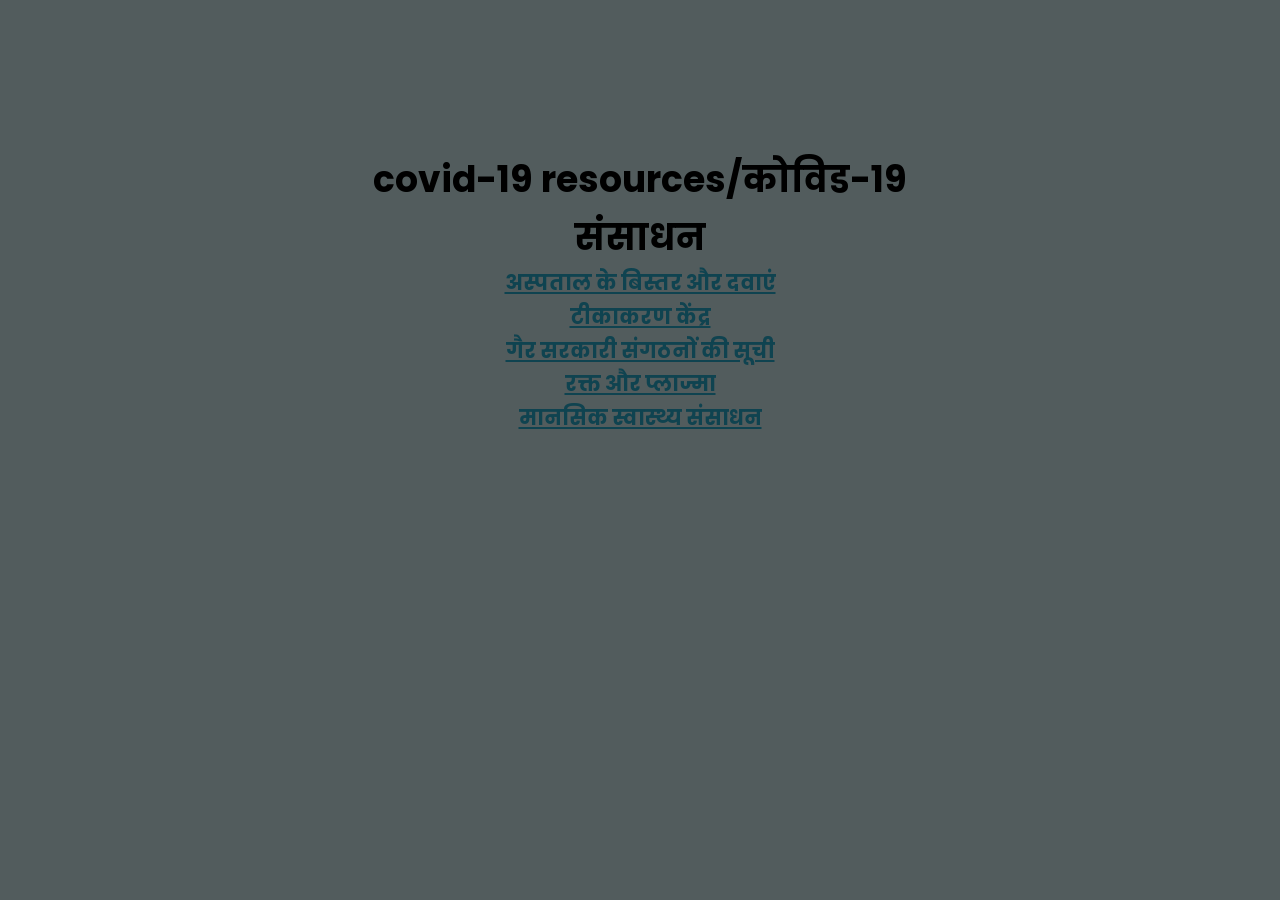
==== index.html @ 782e2b22 "first commit" ====
<!DOCTYPE html>
<html lang="en">
<head>
    <meta charset="UTF-8">
    <meta http-equiv="X-UA-Compatible" content="IE=edge">
    <meta name="viewport" content="width=device-width, initial-scale=1.0">
    <title>BeatCovid</title>
    <link rel="stylesheet" href="css\index.css">


</head>

<body>
    <div class = "container">
        <div class="home">
            <h1>covid-19 resources/कोविड-19 संसाधन</h1>
            <h3><a href = "medic.html">अस्पताल के बिस्तर और दवाएं</a></h3>
            <h3><a href ="vacc.html">टीकाकरण केंद्र</a></h3>
            <h3><a href ="donate_ngo.html">गैर सरकारी संगठनों की सूची</a></h3>
            <h3><a href ="blood&plasma.html">रक्त और प्लाज्मा</a></h3>
            <h3><a href ="mentalh.html">मानसिक स्वास्थ्य संसाधन</a></h3>
        </div>

    
</body>
</html>
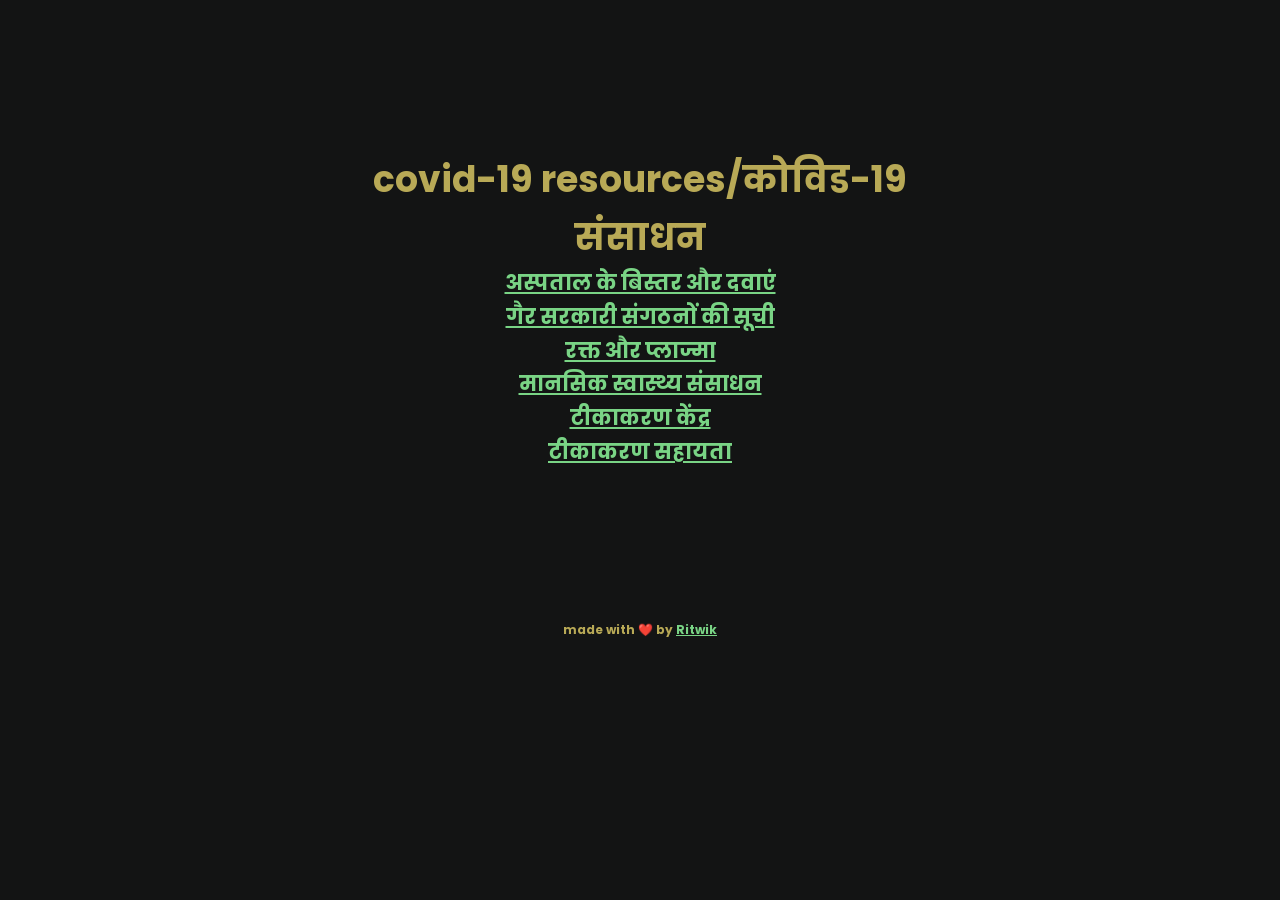
==== commit 7ad86885: "new update" ====
--- a/index.html
+++ b/index.html
@@ -15,11 +15,14 @@
         <div class="home">
             <h1>covid-19 resources/कोविड-19 संसाधन</h1>
             <h3><a href = "medic.html">अस्पताल के बिस्तर और दवाएं</a></h3>
-            <h3><a href ="vacc.html">टीकाकरण केंद्र</a></h3>
             <h3><a href ="donate_ngo.html">गैर सरकारी संगठनों की सूची</a></h3>
             <h3><a href ="blood&plasma.html">रक्त और प्लाज्मा</a></h3>
             <h3><a href ="mentalh.html">मानसिक स्वास्थ्य संसाधन</a></h3>
+            <h3><a href ="vacc.html">टीकाकरण केंद्र</a></h3>
+            <h3><a href ="vacctools.html">टीकाकरण सहायता</a></h3>
+
         </div>
+<h6>made with ❤️ by <a href ="https://github.com/ritwik28bhardwaj">Ritwik</a></h6>
 
     
 </body>
